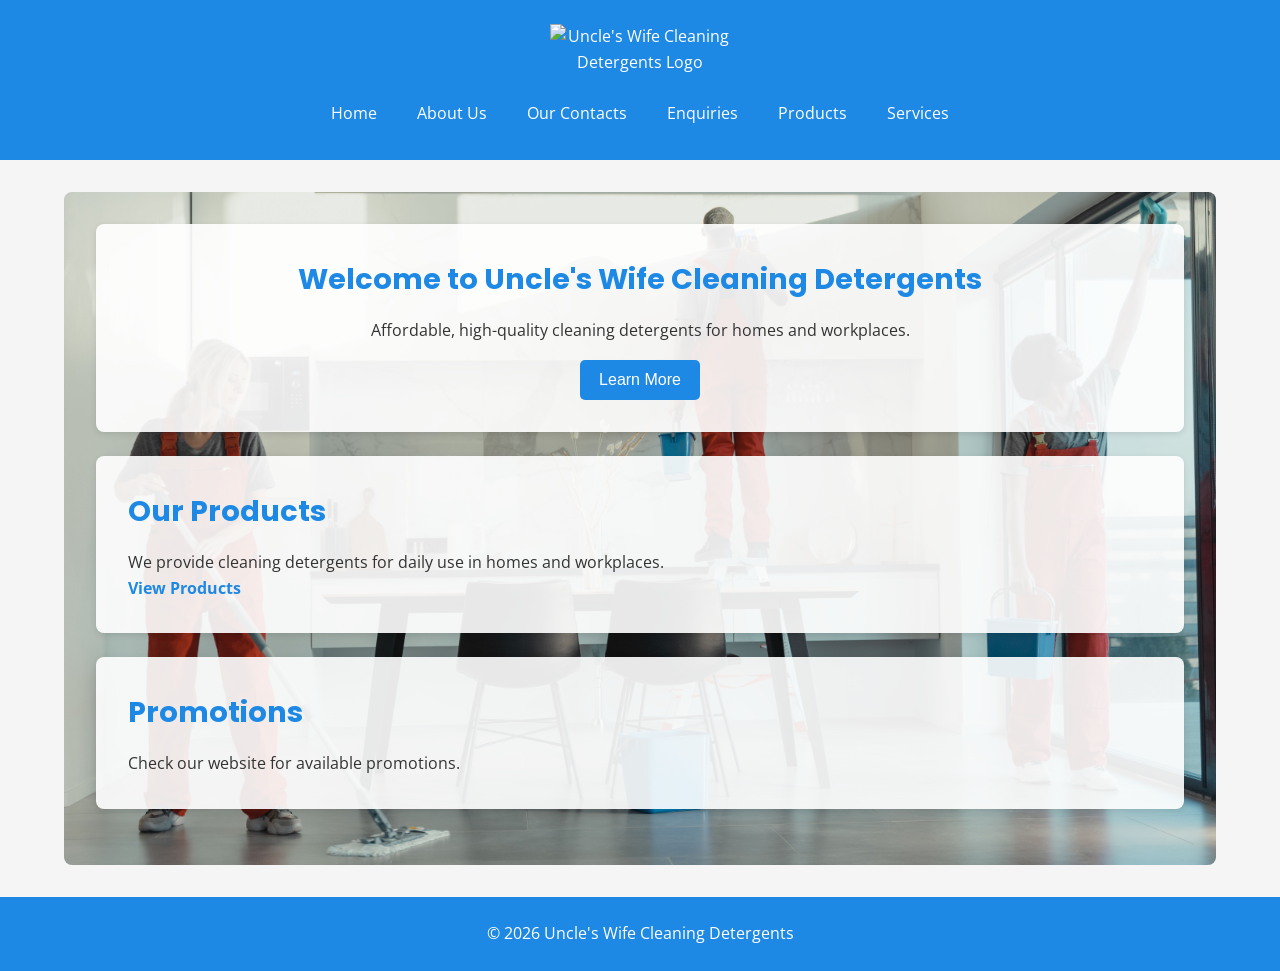
==== index.html @ eaf8903b "initial commit" ====
<!DOCTYPE html>
<html lang="en">

<head>

    <!-- Page title displayed on the browser tab -->
    <title>Uncle's Wife Cleaning Detergents - Home</title>

    <!-- Makes the website responsive on different screen sizes -->
    <meta name="viewport" content="width=device-width, initial-scale=1.0">

    <!-- Links the HTML page to the external CSS file -->
    <link rel="stylesheet" href="css/style.css">

    <!-- Loads Poppins and Open Sans fonts -->
    <link rel="preconnect" href="https://fonts.googleapis.com">
    <link rel="preconnect" href="https://fonts.gstatic.com" crossorigin>
    <link href="https://fonts.googleapis.com/css2?family=Open+Sans&family=Poppins:wght@400;500;600;700&display=swap" rel="stylesheet">

</head>

<body>

    <!-- ================= WEBSITE HEADER ================= -->
    <header>
       <!-- Business logo -->
       <img src="images/logo.png" alt="Uncle's Wife Cleaning Detergents Logo" class="logo">
        <!-- Website navigation menu -->
        <nav>

            <ul>

                <!-- Home page link -->
                <li>
                    <a href="index.html">Home</a>
                </li>

                <!-- About Us page link -->
                <li>
                    <a href="about_us.html">About Us</a>
                </li>

                <!-- Contact page link -->
                <li>
                    <a href="contact.html">Our Contacts</a>
                </li>

                <!-- Enquiries page link -->
                <li>
                    <a href="enquiry.html">Enquiries</a>
                </li>

                <!-- Products page link -->
                <li>
                    <a href="products.html">Products</a>
                </li>

                <!-- Services page link -->
                <li>
                    <a href="services.html">Services</a>
                </li>

            </ul>

        </nav>

    </header>


    <!-- ================= MAIN CONTENT ================= -->

    <!-- The home-main class gives this page its own background image -->
    <main class="home-main">

        <!-- Hero section of the homepage -->
        <section id="hero-section">

            <h2>Welcome to Uncle's Wife Cleaning Detergents</h2>

            <p>
                Affordable, high-quality cleaning detergents
                for homes and workplaces.
            </p>

            <!-- JavaScript button -->
            <button onclick="showMessage()">
                Learn More
            </button>

        </section>


        <!-- ================= PRODUCTS INTRODUCTION ================= -->

        <section class="content-section">

            <h2>Our Products</h2>

            <p>
                We provide cleaning detergents for daily use
                in homes and workplaces.
            </p>

            <!-- Link to the Products page -->
            <a href="products.html">View Products</a>

        </section>


        <!-- ================= PROMOTIONS SECTION ================= -->

        <section class="content-section">

            <h2>Promotions</h2>

            <p>
                Check our website for available promotions.
            </p>

        </section>

    </main>


    <!--FOOTER-->

    <footer>

        <p>© 2026 Uncle's Wife Cleaning Detergents</p>

    </footer>


    <!-- Links the page to the JavaScript file -->
    <script src="script.js"></script>

</body>

</html>
---- css/style.css ----
/* ========================================
   UNCLE'S WIFE CLEANING DETERGENTS
   MAIN STYLE SHEET
   ======================================== */


/* ================= BASIC WEBSITE SETTINGS ================= */

/* Removes the default margin and padding
   added by the browser */
* {
    margin: 0;
    padding: 0;
    box-sizing: border-box;
}


/* Basic styling for the whole website */
body {
    font-family: "Open Sans", Arial, sans-serif;
    font-size: 1rem;
    line-height: 1.6;
    color: #333333;
    background-color: #F5F5F5;
}


/* ================= HEADINGS ================= */

/* Uses Poppins for the headings */
h1,
h2,
h3 {
    font-family: "Poppins", Arial, sans-serif;
}


/* Main website heading */
h1 {
    font-size: 2rem;
}


/* Page headings */
h2 {
    color: #1E88E5;
    font-size: 1.8rem;
    margin-bottom: 1rem;
}


/* Smaller section headings */
h3 {
    color: #1E88E5;
    font-size: 1.3rem;
    margin-bottom: 0.5rem;
}


/* ================= HEADER ================= */

/* Styles the top part of the website */
header {
    background-color: #1E88E5;
    color: #FFFFFF;
    padding: 1.5rem;
    text-align: center;
}


/* Makes the website name white */
header h1 {
    color: #FFFFFF;
    margin-bottom: 1rem;
}
/* BUSINESS LOGO */
.logo {
    width: 180px;
    height: auto;
    margin: 0 auto 1rem auto;
    display: block;
    border-radius: 0;
}

/*NAVIGATION*/

/* Removes bullet points and creates
   a flexible navigation menu */
nav ul {
    list-style: none;
    display: flex;
    justify-content: center;
    align-items: center;
    gap: 0.5rem;
    flex-wrap: wrap;
}


/* Navigation links */
nav a {
    color: #FFFFFF;
    text-decoration: none;
    padding: 0.6rem 1rem;
    display: block;
    border-radius: 5px;
}


/* Changes navigation link when
   the mouse is over it */
nav a:hover {
    background-color: #FFFFFF;
    color: #1E88E5;
}


/* Changes navigation link when
   it is clicked */
nav a:active {
    background-color: #F5F5F5;
    color: #1E88E5;
}


/*MAIN CONTENT*/

/* Controls the size and position
   of the main content */
main {
    width: 90%;
    max-width: 1200px;
    margin: 2rem auto;
}


/*SECTIONS*/

/* Gives normal sections a clean
   white background */
section {
    background-color: #FFFFFF;
    padding: 2rem;
    margin-bottom: 1.5rem;
    border-radius: 8px;
    box-shadow: 0 2px 6px rgba(0, 0, 0, 0.1);
}


/*HOME PAGE*/

/* Adds the cleaning picture as the
   background of the Home page only */
.home-main {
    background-image: url("../images/people_cleaning.jpg");
    background-size: cover;
    background-position: center;
    background-repeat: no-repeat;
    padding: 2rem;
    border-radius: 8px;
}


/* Makes the Home page sections
   easier to read over the background */
.home-main #hero-section,
.home-main .content-section {
    background-color: rgba(255, 255, 255, 0.9);
}


/* Centres the hero section */
#hero-section {
    text-align: center;
}


/* Styles the Learn More button
   inside the hero section */
#hero-section button {
    margin-top: 1rem;
}


/*IMAGES*/

/* Makes all images responsive */
img {
    max-width: 100%;
    height: auto;
    display: block;
    margin: 1rem auto;
    border-radius: 8px;
}


/* Styles normal website images */
.website-image {
    width: 400px;
    max-width: 100%;
    height: auto;
}


/* ================= PRODUCTS ================= */

/* Creates a three-column Grid
   for the products */
.products-container {
    display: grid;
    grid-template-columns: repeat(3, 1fr);
    gap: 1.5rem;

    /* Removes the normal section styling
       from the product container */
    background-color: transparent;
    padding: 0;
    box-shadow: none;
}


/* Styles each individual product */
.product-card {
    background-color: #FFFFFF;
    padding: 1.5rem;
    border: 1px solid #DDDDDD;
    border-radius: 8px;
}


/* Product images */
.product-image {
    width: 100%;
    max-width: 300px;
    height: auto;
}


/* Adds an effect when the user
   moves the mouse over a product */
.product-card:hover {
    box-shadow: 0 4px 10px rgba(0, 0, 0, 0.15);
}


/* ================= SERVICES ================= */

/* Creates a flexible layout
   for the services */
.services-container {
    display: flex;
    gap: 1.5rem;
    flex-wrap: wrap;

    /* Removes the normal section styling
       from the services container */
    background-color: transparent;
    padding: 0;
    box-shadow: none;
}


/* Styles each individual service */
.service-card {
    flex: 1;
    min-width: 250px;
    background-color: #FFFFFF;
    padding: 1.5rem;
    border: 1px solid #DDDDDD;
    border-radius: 8px;
}


/* Adds a hover effect to services */
.service-card:hover {
    box-shadow: 0 4px 10px rgba(0, 0, 0, 0.15);
}


/* ================= BUTTONS ================= */

/* Styles the buttons */
button {
    background-color: #1E88E5;
    color: #FFFFFF;
    border: none;
    padding: 0.7rem 1.2rem;
    border-radius: 5px;
    cursor: pointer;
    font-size: 1rem;
}


/* Button hover effect */
button:hover {
    background-color: #1565C0;
}


/* Button focus effect */
button:focus {
    outline: 2px solid #1E88E5;
}


/* ================= LINKS ================= */

/* Styles normal links */
main a {
    color: #1E88E5;
    text-decoration: none;
    font-weight: bold;
}


/* Changes links when the mouse
   is placed over them */
main a:hover {
    text-decoration: underline;
}


/* ================= FORMS ================= */

/* Controls the enquiry form */
form {
    max-width: 700px;
    margin: 1rem auto;
}


/* Styles the form labels */
label {
    display: block;
    margin-top: 1rem;
    font-weight: bold;
}


/* Styles the input boxes and text area */
input,
textarea,
select {
    width: 100%;
    padding: 0.7rem;
    margin-top: 0.3rem;
    border: 1px solid #CCCCCC;
    border-radius: 5px;
    font-family: "Open Sans", Arial, sans-serif;
    font-size: 1rem;
}


/* Changes the form field when
   the user clicks inside it */
input:focus,
textarea:focus,
select:focus {
    border-color: #1E88E5;
    outline: none;
}


/* Gives the form button some space */
form button {
    margin-top: 1rem;
}


/* ================= CONTACT INFORMATION ================= */

/* Styles each contact information line */
.contact-info {
    margin: 20px 0;
    font-size: 1rem;
}


/* Styles the contact icons */
.contact-info i {
    color: #1E88E5;
    font-size: 22px;
    width: 30px;
    margin-right: 10px;
}


/* Styles the contact links */
.contact-info a {
    color: #1E88E5;
    text-decoration: none;
}


/* Changes contact links when
   the mouse is over them */
.contact-info a:hover {
    text-decoration: underline;
}


/*FOOTER*/

/* Styles the bottom of every page */
footer {
    background-color: #1E88E5;
    color: #FFFFFF;
    text-align: center;
    padding: 1.5rem;
    margin-top: 2rem;
}


/*TABLET RESPONSIVE DESIGN*/

/* These styles apply when the screen
   is 900px or smaller */
@media screen and (max-width: 900px) {

    /* Reduces the main heading size */
    h1 {
        font-size: 1.8rem;
    }

    /* Allows navigation to wrap */
    nav ul {
        flex-wrap: wrap;
    }

    /* Makes sections slightly smaller */
    section {
        padding: 1.5rem;
    }

    /* Changes products from three columns
       to two columns on tablets */
    .products-container {
        grid-template-columns: repeat(2, 1fr);
    }

    /* Changes services to a vertical layout
       on tablets */
    .services-container {
        flex-direction: column;
    }

}


/*MOBILE RESPONSIVE DESIGN*/

/* These styles apply to mobile phones */
@media screen and (max-width: 600px) {

    /* Makes the navigation vertical */
    nav ul {
        flex-direction: column;
        gap: 0.2rem;
    }


    /* Makes navigation links easier
       to click on a phone */
    nav a {
        width: 100%;
        padding: 0.7rem;
    }


    /* Makes the main content wider
       on small screens */
    main {
        width: 95%;
        margin: 1rem auto;
    }


    /* Makes the main heading smaller */
    h1 {
        font-size: 1.6rem;
    }


    /* Makes page headings smaller */
    h2 {
        font-size: 1.5rem;
    }


    /* Makes section headings smaller */
    h3 {
        font-size: 1.2rem;
    }


    /* Reduces section spacing */
    section {
        padding: 1rem;
    }


    /* Changes products to one column
       on mobile phones */
    .products-container {
        grid-template-columns: 1fr;
    }


    /* Makes service cards full width */
    .service-card {
        width: 100%;
    }


    /* Makes images fit the phone screen */
    img {
        width: 100%;
        height: auto;
    }


    /* Makes the Home background
       fit smaller screens */
    .home-main {
        padding: 1rem;
        background-position: center;
    }


    /* Makes form fields fit the screen */
    input,
    textarea,
    select {
        width: 100%;
    }

}
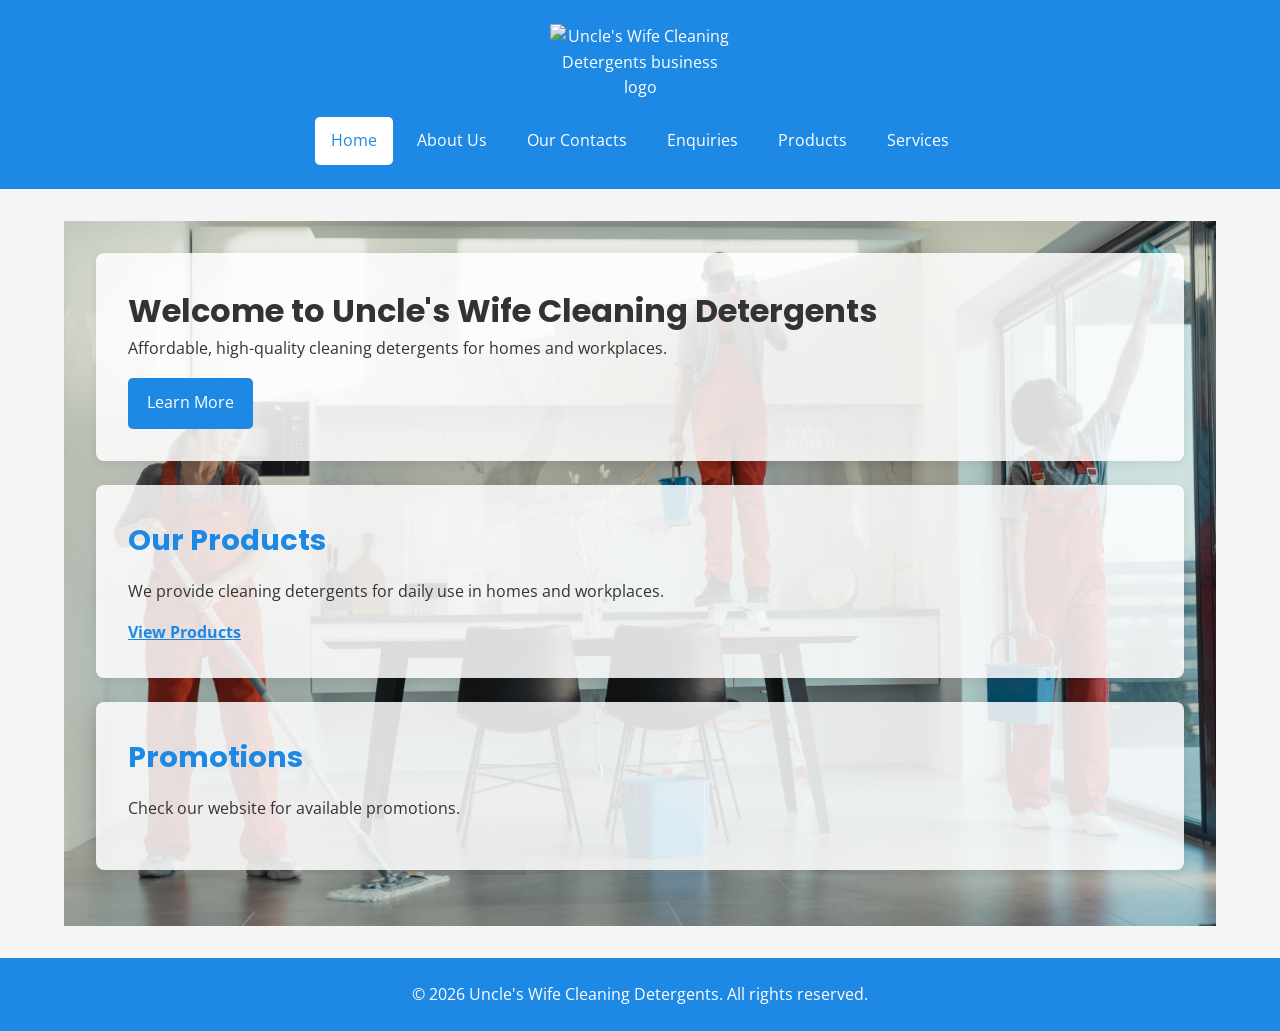
==== commit d7716cba: "Update website and README for Part 3" ====
--- a/index.html
+++ b/index.html
@@ -3,14 +3,20 @@
 
 <head>
 
-    <!-- Page title displayed on the browser tab -->
-    <title>Uncle's Wife Cleaning Detergents - Home</title>
+    <!-- Sets the character encoding -->
+    <meta charset="UTF-8">
+
+    <!-- Page title displayed on the browser tab and used by search engines -->
+    <title>Home | Uncle's Wife Cleaning Detergents</title>
 
     <!-- Makes the website responsive on different screen sizes -->
     <meta name="viewport" content="width=device-width, initial-scale=1.0">
 
+    <!-- Description used by search engines -->
+    <meta name="description" content="Discover quality dishwashing liquid, bleach and household cleaning detergents from Uncle's Wife Cleaning Detergents in Duduza, South Africa.">
+
     <!-- Links the HTML page to the external CSS file -->
-    <link rel="stylesheet" href="css/style.css">
+    <link rel="stylesheet" href="../css/style.css">
 
     <!-- Loads Poppins and Open Sans fonts -->
     <link rel="preconnect" href="https://fonts.googleapis.com">
@@ -23,16 +29,20 @@
 
     <!-- ================= WEBSITE HEADER ================= -->
     <header>
-       <!-- Business logo -->
-       <img src="images/logo.png" alt="Uncle's Wife Cleaning Detergents Logo" class="logo">
+
+        <!-- Business logo; the path points to the images folder outside js -->
+        <img src="../images/logo.png"
+             alt="Uncle's Wife Cleaning Detergents business logo"
+             class="logo">
+
         <!-- Website navigation menu -->
-        <nav>
+        <nav aria-label="Main navigation">
 
             <ul>
 
                 <!-- Home page link -->
                 <li>
-                    <a href="index.html">Home</a>
+                    <a href="index.html" aria-current="page">Home</a>
                 </li>
 
                 <!-- About Us page link -->
@@ -66,16 +76,14 @@
 
     </header>
 
-
     <!-- ================= MAIN CONTENT ================= -->
-
     <!-- The home-main class gives this page its own background image -->
     <main class="home-main">
-
         <!-- Hero section of the homepage -->
         <section id="hero-section">
 
-            <h2>Welcome to Uncle's Wife Cleaning Detergents</h2>
+            <!-- Main heading describing the business -->
+            <h1>Welcome to Uncle's Wife Cleaning Detergents</h1>
 
             <p>
                 Affordable, high-quality cleaning detergents
@@ -83,15 +91,13 @@
             </p>
 
             <!-- JavaScript button -->
-            <button onclick="showMessage()">
+            <button type="button" onclick="showMessage()">
                 Learn More
             </button>
 
         </section>
 
-
         <!-- ================= PRODUCTS INTRODUCTION ================= -->
-
         <section class="content-section">
 
             <h2>Our Products</h2>
@@ -101,14 +107,12 @@
                 in homes and workplaces.
             </p>
 
-            <!-- Link to the Products page -->
+            <!-- Internal link to the Products page -->
             <a href="products.html">View Products</a>
 
         </section>
 
-
         <!-- ================= PROMOTIONS SECTION ================= -->
-
         <section class="content-section">
 
             <h2>Promotions</h2>
@@ -121,17 +125,17 @@
 
     </main>
 
-
-    <!--FOOTER-->
-
+    <!-- ================= WEBSITE FOOTER ================= -->
     <footer>
 
-        <p>© 2026 Uncle's Wife Cleaning Detergents</p>
+        <p>
+            &copy; <span id="year">2026</span>
+            Uncle's Wife Cleaning Detergents. All rights reserved.
+        </p>
 
     </footer>
 
-
-    <!-- Links the page to the JavaScript file -->
+    <!-- Links the page to the JavaScript file in the same js folder -->
     <script src="script.js"></script>
 
 </body>
--- a/css/style.css
+++ b/css/style.css
@@ -1,55 +1,37 @@
-/* ========================================
-   UNCLE'S WIFE CLEANING DETERGENTS
-   MAIN STYLE SHEET
-   ======================================== */
-
-
-/* ================= BASIC WEBSITE SETTINGS ================= */
-
-/* Removes the default margin and padding
-   added by the browser */
+/* =========================
+   GENERAL STYLES
+========================= */
+
 * {
     margin: 0;
     padding: 0;
     box-sizing: border-box;
 }
 
-
-/* Basic styling for the whole website */
 body {
-    font-family: "Open Sans", Arial, sans-serif;
+    font-family: 'Open Sans', sans-serif;
     font-size: 1rem;
     line-height: 1.6;
-    color: #333333;
+    color: #333;
     background-color: #F5F5F5;
 }
 
-
-/* ================= HEADINGS ================= */
-
-/* Uses Poppins for the headings */
 h1,
 h2,
 h3 {
-    font-family: "Poppins", Arial, sans-serif;
-}
-
-
-/* Main website heading */
+    font-family: 'Poppins', sans-serif;
+}
+
 h1 {
     font-size: 2rem;
 }
 
-
-/* Page headings */
 h2 {
     color: #1E88E5;
     font-size: 1.8rem;
     margin-bottom: 1rem;
 }
 
-
-/* Smaller section headings */
 h3 {
     color: #1E88E5;
     font-size: 1.3rem;
@@ -57,9 +39,10 @@
 }
 
 
-/* ================= HEADER ================= */
-
-/* Styles the top part of the website */
+/* =========================
+   HEADER AND NAVIGATION
+========================= */
+
 header {
     background-color: #1E88E5;
     color: #FFFFFF;
@@ -67,199 +50,173 @@
     text-align: center;
 }
 
-
-/* Makes the website name white */
-header h1 {
-    color: #FFFFFF;
-    margin-bottom: 1rem;
-}
-/* BUSINESS LOGO */
 .logo {
     width: 180px;
     height: auto;
-    margin: 0 auto 1rem auto;
     display: block;
-    border-radius: 0;
-}
-
-/*NAVIGATION*/
-
-/* Removes bullet points and creates
-   a flexible navigation menu */
+    margin: 0 auto;
+}
+
 nav ul {
-    list-style: none;
     display: flex;
     justify-content: center;
     align-items: center;
     gap: 0.5rem;
     flex-wrap: wrap;
-}
-
-
-/* Navigation links */
+    list-style: none;
+    margin-top: 1rem;
+}
+
 nav a {
+    display: block;
     color: #FFFFFF;
     text-decoration: none;
-    padding: 0.6rem 1rem;
-    display: block;
+    padding: 0.7rem 1rem;
     border-radius: 5px;
-}
-
-
-/* Changes navigation link when
-   the mouse is over it */
-nav a:hover {
+    transition: background-color 0.3s ease, color 0.3s ease;
+}
+
+nav a:hover,
+nav a[aria-current="page"] {
     background-color: #FFFFFF;
     color: #1E88E5;
 }
 
 
-/* Changes navigation link when
-   it is clicked */
-nav a:active {
-    background-color: #F5F5F5;
-    color: #1E88E5;
-}
-
-
-/*MAIN CONTENT*/
-
-/* Controls the size and position
-   of the main content */
+/* =========================
+   MAIN CONTENT
+========================= */
+
 main {
     width: 90%;
     max-width: 1200px;
     margin: 2rem auto;
 }
 
-
-/*SECTIONS*/
-
-/* Gives normal sections a clean
-   white background */
 section {
     background-color: #FFFFFF;
     padding: 2rem;
     margin-bottom: 1.5rem;
     border-radius: 8px;
-    box-shadow: 0 2px 6px rgba(0, 0, 0, 0.1);
-}
-
-
-/*HOME PAGE*/
-
-/* Adds the cleaning picture as the
-   background of the Home page only */
+    box-shadow: 0 2px 8px rgba(0, 0, 0, 0.08);
+}
+
+p {
+    margin-bottom: 1rem;
+}
+
+
+/* =========================
+   HOME PAGE
+========================= */
+.home-main section {
+    background-color: rgba(255, 255, 255, 0.85);
+}
+
 .home-main {
+    padding: 2rem;
     background-image: url("../images/people_cleaning.jpg");
     background-size: cover;
     background-position: center;
     background-repeat: no-repeat;
-    padding: 2rem;
+}
+
+
+.hero {
+    text-align: center;
+}
+
+.hero h1 {
+    margin-bottom: 1rem;
+}
+
+.hero p {
+    margin-bottom: 1.5rem;
+}
+
+.home-image {
+    width: 100%;
+    max-width: 700px;
+    height: auto;
+    display: block;
+    margin: 1.5rem auto;
     border-radius: 8px;
 }
 
-
-/* Makes the Home page sections
-   easier to read over the background */
-.home-main #hero-section,
-.home-main .content-section {
-    background-color: rgba(255, 255, 255, 0.9);
-}
-
-
-/* Centres the hero section */
-#hero-section {
-    text-align: center;
-}
-
-
-/* Styles the Learn More button
-   inside the hero section */
-#hero-section button {
-    margin-top: 1rem;
-}
-
-
-/*IMAGES*/
-
-/* Makes all images responsive */
+.home-main a {
+    color: #1E88E5;
+    font-weight: bold;
+}
+
+
+/* =========================
+   IMAGES
+========================= */
+
 img {
     max-width: 100%;
     height: auto;
+}
+
+.website-image {
     display: block;
-    margin: 1rem auto;
-    border-radius: 8px;
-}
-
-
-/* Styles normal website images */
-.website-image {
-    width: 400px;
     max-width: 100%;
     height: auto;
-}
-
-
-/* ================= PRODUCTS ================= */
-
-/* Creates a three-column Grid
-   for the products */
+    margin: 1.5rem auto;
+    border-radius: 8px;
+}
+
+
+/* =========================
+   PRODUCTS PAGE
+========================= */
+
 .products-container {
     display: grid;
     grid-template-columns: repeat(3, 1fr);
     gap: 1.5rem;
-
-    /* Removes the normal section styling
-       from the product container */
-    background-color: transparent;
-    padding: 0;
-    box-shadow: none;
-}
-
-
-/* Styles each individual product */
+}
+
 .product-card {
     background-color: #FFFFFF;
     padding: 1.5rem;
     border: 1px solid #DDDDDD;
     border-radius: 8px;
-}
-
-
-/* Product images */
-.product-image {
+    text-align: center;
+    transition: box-shadow 0.3s ease, transform 0.3s ease;
+}
+
+.product-card:hover {
+    box-shadow: 0 4px 12px rgba(0, 0, 0, 0.12);
+    transform: translateY(-3px);
+}
+
+.product-card img {
     width: 100%;
-    max-width: 300px;
-    height: auto;
-}
-
-
-/* Adds an effect when the user
-   moves the mouse over a product */
-.product-card:hover {
-    box-shadow: 0 4px 10px rgba(0, 0, 0, 0.15);
-}
-
-
-/* ================= SERVICES ================= */
-
-/* Creates a flexible layout
-   for the services */
+    max-width: 250px;
+    height: 200px;
+    object-fit: contain;
+    margin-bottom: 1rem;
+}
+
+.product-card h3 {
+    margin-bottom: 0.5rem;
+}
+
+
+/* =========================
+   SERVICES PAGE
+========================= */
+
 .services-container {
     display: flex;
     gap: 1.5rem;
     flex-wrap: wrap;
-
-    /* Removes the normal section styling
-       from the services container */
-    background-color: transparent;
+    background: transparent;
+    box-shadow: none;
     padding: 0;
-    box-shadow: none;
-}
-
-
-/* Styles each individual service */
+}
+
 .service-card {
     flex: 1;
     min-width: 250px;
@@ -267,140 +224,140 @@
     padding: 1.5rem;
     border: 1px solid #DDDDDD;
     border-radius: 8px;
-}
-
-
-/* Adds a hover effect to services */
+    transition: box-shadow 0.3s ease, transform 0.3s ease;
+}
+
 .service-card:hover {
-    box-shadow: 0 4px 10px rgba(0, 0, 0, 0.15);
-}
-
-
-/* ================= BUTTONS ================= */
-
-/* Styles the buttons */
-button {
+    box-shadow: 0 4px 12px rgba(0, 0, 0, 0.12);
+    transform: translateY(-3px);
+}
+
+
+/* =========================
+   SERVICE SEARCH
+========================= */
+
+.service-search {
+    margin-bottom: 1.5rem;
+}
+
+.service-search label {
+    display: block;
+    margin-bottom: 0.5rem;
+    font-weight: bold;
+}
+
+.service-search input {
+    width: 100%;
+    padding: 0.8rem;
+    border: 1px solid #CCCCCC;
+    border-radius: 5px;
+    font: inherit;
+}
+
+#serviceSearchMessage {
+    margin-top: 0.5rem;
+    color: #555555;
+}
+
+
+/* =========================
+   BUTTONS AND LINKS
+========================= */
+
+button,
+.button {
+    display: inline-block;
     background-color: #1E88E5;
     color: #FFFFFF;
+    padding: 0.8rem 1.2rem;
     border: none;
-    padding: 0.7rem 1.2rem;
     border-radius: 5px;
+    text-decoration: none;
+    font: inherit;
     cursor: pointer;
-    font-size: 1rem;
-}
-
-
-/* Button hover effect */
-button:hover {
+    transition: background-color 0.3s ease;
+}
+
+button:hover,
+.button:hover {
     background-color: #1565C0;
 }
 
-
-/* Button focus effect */
-button:focus {
-    outline: 2px solid #1E88E5;
-}
-
-
-/* ================= LINKS ================= */
-
-/* Styles normal links */
-main a {
-    color: #1E88E5;
-    text-decoration: none;
-    font-weight: bold;
-}
-
-
-/* Changes links when the mouse
-   is placed over them */
-main a:hover {
-    text-decoration: underline;
-}
-
-
-/* ================= FORMS ================= */
-
-/* Controls the enquiry form */
+a {
+    color: #1E88E5;
+}
+
+a:hover {
+    color: #1565C0;
+}
+
+
+/* =========================
+   FORMS
+========================= */
+
 form {
     max-width: 700px;
-    margin: 1rem auto;
-}
-
-
-/* Styles the form labels */
+    margin: 0 auto;
+}
+
 label {
     display: block;
-    margin-top: 1rem;
+    margin-bottom: 0.4rem;
     font-weight: bold;
 }
 
-
-/* Styles the input boxes and text area */
 input,
 textarea,
 select {
     width: 100%;
-    padding: 0.7rem;
-    margin-top: 0.3rem;
+    padding: 0.8rem;
+    margin-bottom: 1rem;
     border: 1px solid #CCCCCC;
     border-radius: 5px;
-    font-family: "Open Sans", Arial, sans-serif;
-    font-size: 1rem;
-}
-
-
-/* Changes the form field when
-   the user clicks inside it */
+    font: inherit;
+}
+
+textarea {
+    min-height: 120px;
+    resize: vertical;
+}
+
 input:focus,
 textarea:focus,
 select:focus {
-    border-color: #1E88E5;
-    outline: none;
-}
-
-
-/* Gives the form button some space */
-form button {
+    outline: 2px solid #1E88E5;
+    outline-offset: 2px;
+}
+
+.form-message {
     margin-top: 1rem;
-}
-
-
-/* ================= CONTACT INFORMATION ================= */
-
-/* Styles each contact information line */
+    font-weight: bold;
+}
+
+
+/* =========================
+   CONTACT INFORMATION
+========================= */
+
 .contact-info {
-    margin: 20px 0;
-    font-size: 1rem;
-}
-
-
-/* Styles the contact icons */
-.contact-info i {
-    color: #1E88E5;
-    font-size: 22px;
-    width: 30px;
-    margin-right: 10px;
-}
-
-
-/* Styles the contact links */
+    margin-bottom: 1.5rem;
+}
+
+.contact-info p {
+    margin-bottom: 0.7rem;
+}
+
 .contact-info a {
-    color: #1E88E5;
-    text-decoration: none;
-}
-
-
-/* Changes contact links when
-   the mouse is over them */
-.contact-info a:hover {
-    text-decoration: underline;
-}
-
-
-/*FOOTER*/
-
-/* Styles the bottom of every page */
+    overflow-wrap: anywhere;
+}
+
+
+/* =========================
+   FOOTER
+========================= */
+
 footer {
     background-color: #1E88E5;
     color: #FFFFFF;
@@ -409,128 +366,596 @@
     margin-top: 2rem;
 }
 
-
-/*TABLET RESPONSIVE DESIGN*/
-
-/* These styles apply when the screen
-   is 900px or smaller */
+footer p {
+    margin-bottom: 0;
+}
+
+
+/* =========================
+   TABLET RESPONSIVE STYLES
+========================= */
+
 @media screen and (max-width: 900px) {
-
-    /* Reduces the main heading size */
     h1 {
         font-size: 1.8rem;
     }
 
-    /* Allows navigation to wrap */
     nav ul {
         flex-wrap: wrap;
     }
 
-    /* Makes sections slightly smaller */
     section {
         padding: 1.5rem;
     }
 
-    /* Changes products from three columns
-       to two columns on tablets */
     .products-container {
         grid-template-columns: repeat(2, 1fr);
     }
 
-    /* Changes services to a vertical layout
-       on tablets */
     .services-container {
         flex-direction: column;
     }
 
-}
-
-
-/*MOBILE RESPONSIVE DESIGN*/
-
-/* These styles apply to mobile phones */
+    .service-card {
+        width: 100%;
+    }
+}
+
+
+/* =========================
+   MOBILE RESPONSIVE STYLES
+========================= */
+
 @media screen and (max-width: 600px) {
-
-    /* Makes the navigation vertical */
     nav ul {
         flex-direction: column;
         gap: 0.2rem;
     }
 
-
-    /* Makes navigation links easier
-       to click on a phone */
     nav a {
         width: 100%;
         padding: 0.7rem;
     }
 
-
-    /* Makes the main content wider
-       on small screens */
     main {
         width: 95%;
         margin: 1rem auto;
     }
 
-
-    /* Makes the main heading smaller */
     h1 {
         font-size: 1.6rem;
     }
 
-
-    /* Makes page headings smaller */
     h2 {
         font-size: 1.5rem;
     }
 
-
-    /* Makes section headings smaller */
     h3 {
         font-size: 1.2rem;
     }
 
-
-    /* Reduces section spacing */
     section {
         padding: 1rem;
     }
 
-
-    /* Changes products to one column
-       on mobile phones */
     .products-container {
         grid-template-columns: 1fr;
     }
 
-
-    /* Makes service cards full width */
     .service-card {
         width: 100%;
     }
 
-
-    /* Makes images fit the phone screen */
     img {
-        width: 100%;
+        max-width: 100%;
         height: auto;
     }
 
-
-    /* Makes the Home background
-       fit smaller screens */
     .home-main {
         padding: 1rem;
         background-position: center;
     }
 
-
-    /* Makes form fields fit the screen */
     input,
     textarea,
     select {
         width: 100%;
     }
-
-}+}
+
+/* =========================
+   FAQ SECTION - BLUE THEME
+========================= */
+
+.faq-section {
+    max-width: 900px;
+    margin: 50px auto;
+    padding: 35px 25px;
+    background: #FFFFFF;
+    border: 1px solid #DCE5EF;
+    border-radius: 16px;
+    box-shadow: 0 5px 20px rgba(30, 136, 229, 0.07);
+}
+
+.faq-heading {
+    text-align: center;
+    margin-bottom: 30px;
+}
+
+.faq-heading h2 {
+    color: #1E88E5;
+    font-family: 'Poppins', sans-serif;
+    font-size: 28px;
+    margin: 0 0 12px;
+}
+
+.faq-heading p {
+    color: #5F6B7A;
+    line-height: 1.7;
+    margin: 0 auto;
+    max-width: 600px;
+}
+
+.faq-decoration,
+.faq-emoji,
+.faq-footer-message > span {
+    display: none !important;
+}
+
+.faq-container {
+    display: flex;
+    flex-direction: column;
+    gap: 12px;
+}
+
+.faq-item {
+    background: #FFFFFF;
+    border: 1px solid #DCE5EF;
+    border-radius: 10px;
+    overflow: hidden;
+    box-shadow: 0 2px 6px rgba(30, 136, 229, 0.04);
+    transition: border-color 0.2s ease,
+                box-shadow 0.2s ease;
+}
+
+.faq-item:hover {
+    border-color: #90BFEF;
+    box-shadow: 0 4px 12px rgba(30, 136, 229, 0.08);
+}
+
+.faq-item summary {
+    display: flex;
+    align-items: center;
+    gap: 12px;
+    padding: 18px 20px;
+    cursor: pointer;
+    list-style: none;
+    color: #263648;
+    font-family: 'Poppins', sans-serif;
+    font-weight: 600;
+    line-height: 1.5;
+}
+
+.faq-item summary::-webkit-details-marker {
+    display: none;
+}
+
+.faq-item summary::marker {
+    content: "";
+}
+
+.faq-arrow {
+    margin-left: auto;
+    padding-left: 12px;
+    color: #1E88E5;
+    font-size: 24px;
+    font-weight: 400;
+    line-height: 1;
+    transition: transform 0.2s ease;
+}
+
+.faq-item[open] .faq-arrow {
+    transform: rotate(180deg);
+}
+
+.faq-item[open] {
+    border-color: #90BFEF;
+}
+
+.faq-item[open] summary {
+    color: #1E88E5;
+    background: #F5F9FE;
+}
+
+.faq-answer {
+    padding: 16px 20px 20px;
+    color: #526174;
+    line-height: 1.8;
+    border-top: 1px solid #E8EEF5;
+}
+
+.faq-answer p {
+    margin: 0 0 12px;
+}
+
+.faq-link {
+    display: inline-block;
+    color: #1E88E5;
+    font-weight: 600;
+    text-decoration: none;
+    margin-top: 3px;
+}
+
+.faq-link:hover {
+    color: #1565C0;
+    text-decoration: underline;
+}
+
+.faq-item summary:focus-visible,
+.faq-link:focus-visible,
+.faq-contact-button:focus-visible {
+    outline: 3px solid #1E88E5;
+    outline-offset: 3px;
+}
+
+.faq-footer-message {
+    margin-top: 25px;
+    padding: 24px 18px;
+    text-align: center;
+    background: #F5F9FE;
+    border: 1px solid #DCE8F5;
+    border-radius: 12px;
+}
+
+.faq-footer-message p {
+    color: #526174;
+    margin: 0 0 15px;
+}
+
+.faq-contact-button {
+    display: inline-block;
+    padding: 11px 22px;
+    background: #1E88E5;
+    color: #FFFFFF;
+    border: 1px solid #1E88E5;
+    border-radius: 6px;
+    text-decoration: none;
+    font-family: 'Poppins', sans-serif;
+    font-weight: 600;
+    transition: background-color 0.2s ease,
+                border-color 0.2s ease;
+}
+
+.faq-contact-button:hover {
+    background: #1565C0;
+    border-color: #1565C0;
+    color: #FFFFFF;
+}
+
+
+/* MOBILE FAQ STYLES */
+
+@media screen and (max-width: 600px) {
+    .faq-section {
+        margin: 30px auto;
+        padding: 24px 14px;
+        border-radius: 12px;
+    }
+
+    .faq-heading h2 {
+        font-size: 23px;
+    }
+
+    .faq-heading p {
+        font-size: 14px;
+    }
+
+    .faq-item summary {
+        gap: 8px;
+        padding: 15px 12px;
+        font-size: 14px;
+    }
+
+    .faq-arrow {
+        font-size: 22px;
+        padding-left: 5px;
+    }
+
+    .faq-answer {
+        padding: 14px 12px 17px;
+        font-size: 14px;
+    }
+
+    .faq-footer-message {
+        padding: 20px 12px;
+    }
+}
+
+
+/* ACCESSIBILITY: REDUCED MOTION */
+
+@media (prefers-reduced-motion: reduce) {
+    .faq-item,
+    .faq-arrow,
+    .faq-contact-button {
+        transition: none;
+    }
+}
+
+/* =========================
+   BLUE FAQ STYLING
+========================= */
+
+.faq-heading h2 {
+    color: #1E88E5;
+}
+
+.faq-arrow {
+    color: #1E88E5;
+}
+
+.faq-item[open] summary {
+    color: #1E88E5;
+    background: #F5F9FE;
+}
+
+.faq-item[open] {
+    border-color: #90BFEF;
+}
+
+.faq-footer-message {
+    background: #F5F9FE;
+    border-color: #DCE8F5;
+}
+
+.faq-contact-button {
+    background: #1E88E5;
+    border-color: #1E88E5;
+    color: #FFFFFF;
+}
+
+.faq-contact-button:hover {
+    background: #1565C0;
+    border-color: #1565C0;
+    color: #FFFFFF;
+}
+
+/* =========================
+   SERVICES AND FAQ LAYOUT
+========================= */
+
+.services-faq-layout {
+    display: grid;
+    grid-template-columns: minmax(0, 0.9fr) minmax(0, 1.1fr);
+    align-items: start;
+    gap: 24px;
+    margin-top: 25px;
+}
+
+.services-panel {
+    min-width: 0;
+    padding: 24px;
+    background: #FFFFFF;
+    border: 1px solid #DCE5EF;
+    border-radius: 12px;
+    box-shadow: 0 4px 15px rgba(30, 136, 229, 0.06);
+}
+
+.services-panel > h2 {
+    color: #1E88E5;
+    margin-bottom: 20px;
+}
+
+.services-panel .services-container {
+    display: flex;
+    flex-direction: column;
+    gap: 14px;
+    padding: 0;
+    margin: 0;
+    background: transparent;
+    box-shadow: none;
+}
+
+.services-panel .service-card {
+    flex: initial;
+    width: 100%;
+    min-width: 0;
+    padding: 18px;
+    background: #FFFFFF;
+    border: 1px solid #DCE5EF;
+    border-radius: 9px;
+}
+
+.services-panel .service-card h3 {
+    color: #1E88E5;
+}
+
+.services-panel .service-card p {
+    margin-bottom: 0;
+    color: #526174;
+}
+
+.services-panel .service-search {
+    margin-bottom: 20px;
+}
+
+.services-panel .service-search input {
+    margin-bottom: 8px;
+}
+
+/* FAQ PANEL */
+
+.services-faq-layout .faq-section {
+    width: 100%;
+    max-width: none;
+    min-width: 0;
+    margin: 0;
+    padding: 24px 18px;
+    background: #FFFFFF;
+    border: 1px solid #DCE5EF;
+    border-radius: 12px;
+    box-shadow: 0 4px 15px rgba(30, 136, 229, 0.06);
+}
+
+.services-faq-layout .faq-heading {
+    margin-bottom: 20px;
+}
+
+.services-faq-layout .faq-heading h2 {
+    font-size: 23px;
+    color: #1E88E5;
+}
+
+.services-faq-layout .faq-heading p {
+    font-size: 14px;
+}
+
+.services-faq-layout .faq-container {
+    display: flex;
+    flex-direction: column;
+    gap: 10px;
+}
+
+.services-faq-layout .faq-item {
+    border: 1px solid #DCE5EF;
+    border-radius: 8px;
+    box-shadow: none;
+}
+
+.services-faq-layout .faq-item summary {
+    gap: 8px;
+    padding: 14px 12px;
+    font-size: 14px;
+}
+
+.services-faq-layout .faq-item[open] summary {
+    background: #F5F9FE;
+    color: #1E88E5;
+}
+
+.services-faq-layout .faq-item[open] {
+    border-color: #90BFEF;
+}
+
+.services-faq-layout .faq-arrow {
+    color: #1E88E5;
+    flex-shrink: 0;
+}
+
+.services-faq-layout .faq-answer {
+    padding: 12px;
+    font-size: 14px;
+    overflow-wrap: anywhere;
+}
+
+.services-faq-layout .faq-link {
+    color: #1E88E5;
+}
+
+.services-faq-layout .faq-footer-message {
+    margin-top: 18px;
+    padding: 18px 12px;
+    background: #F5F9FE;
+    border: 1px solid #DCE8F5;
+}
+
+.services-faq-layout .faq-contact-button {
+    background: #1E88E5;
+    border-color: #1E88E5;
+    color: #FFFFFF;
+}
+
+.services-faq-layout .faq-contact-button:hover {
+    background: #1565C0;
+    border-color: #1565C0;
+}
+
+/* TABLETS AND SMALLER SCREENS */
+
+@media screen and (max-width: 900px) {
+    .services-faq-layout {
+        grid-template-columns: 1fr;
+        gap: 22px;
+    }
+
+    .services-panel .services-container {
+        display: grid;
+        grid-template-columns: repeat(2, minmax(0, 1fr));
+    }
+
+    .services-faq-layout .faq-section {
+        padding: 25px 20px;
+    }
+}
+
+/* MOBILE */
+
+@media screen and (max-width: 600px) {
+    .services-panel {
+        padding: 18px 14px;
+    }
+
+    .services-panel .services-container {
+        grid-template-columns: 1fr;
+    }
+
+    .services-faq-layout .faq-section {
+        padding: 22px 14px;
+    }
+
+    .services-faq-layout .faq-heading h2 {
+        font-size: 21px;
+    }
+}
+/* Contact page layout */
+.contact-layout {
+    display: grid;
+    grid-template-columns: 1fr 1fr;
+    gap: 25px;
+    align-items: start;
+}
+
+.contact-details,
+.contact-form-section {
+    min-width: 0;
+}
+
+/* Map directly below the location details */
+.contact-map {
+    width: 100%;
+    margin-top: 15px;
+}
+
+.contact-map iframe {
+    display: block;
+    width: 100%;
+    height: 300px;
+    border: 0;
+    border-radius: 10px;
+}
+
+/* Contact form fields */
+.contact-form-section .enquiry-form {
+    display: flex;
+    flex-direction: column;
+    gap: 10px;
+}
+
+.contact-form-section .enquiry-form input,
+.contact-form-section .enquiry-form select,
+.contact-form-section .enquiry-form textarea {
+    width: 100%;
+    box-sizing: border-box;
+}
+
+/* Mobile layout */
+@media (max-width: 768px) {
+    .contact-layout {
+        grid-template-columns: 1fr;
+    }
+
+    .contact-map iframe {
+        height: 280px;
+    }
+}
+
